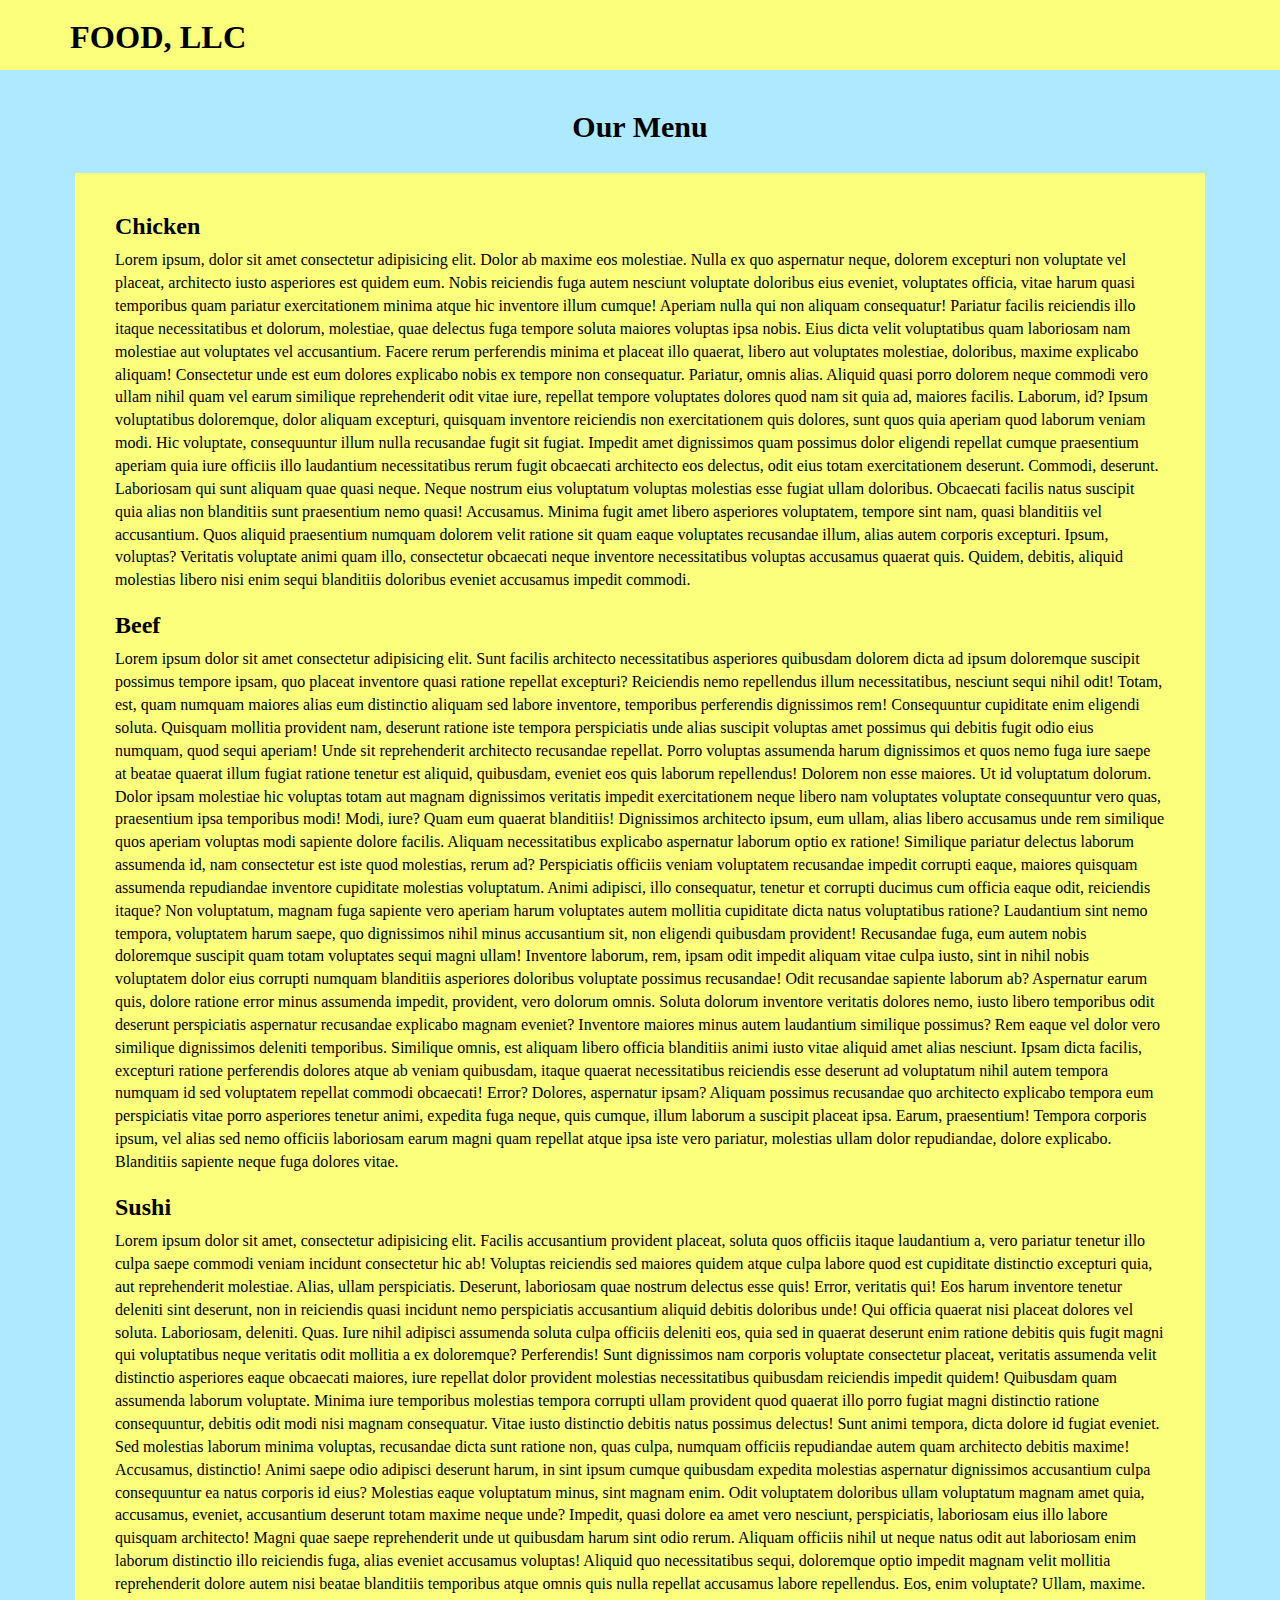
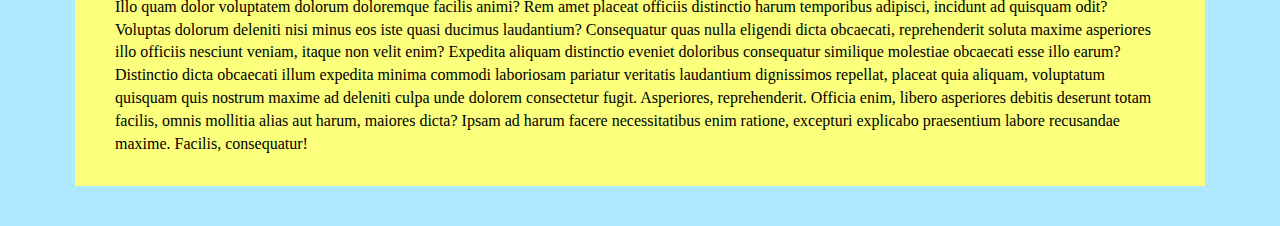
==== module3/index.html @ 85ae1193 "Module 3 assignment" ====
<!DOCTYPE html>
<html lang="en">

<head>
    <meta charset="UTF-8">
    <meta name="viewport" content="width=device-width, initial-scale=1.0">
    <title>Module 3</title>
    <link rel="stylesheet" href="css/bootstrap.min.css">
    <link rel="stylesheet" href="css/style.css">
</head>

<body>
    <header>
        <nav id="header-nav" class="navbar navbar-default">
            <div class="container">
                <div class="navbar-header">
                    <div class="navbar-brand">
                        <a href="index.html">
                            <h1>Food, LLC</h1>
                        </a>
                    </div>

                    <button type="button" class="navbar-toggle collapsed" data-toggle="collapse"
                        data-target="#collapsable-nav" aria-expanded="false">
                        <span class="sr-only">Toggle navigation</span>
                        <span class="icon-bar"></span>
                        <span class="icon-bar"></span>
                        <span class="icon-bar"></span>
                    </button>
                </div>

                <div id="collapsable-nav" class="collapse navbar-collapse">
                    <ul id="nav-list" class="nav navbar-nav visible-xs">
                        <li><a href="#chicken" class="text-center">Chicken</a></li>
                        <li><a href="#beef" class="text-center">Beef</a></li>
                        <li><a href="#sushi" class="text-center">Sushi</a></li>
                    </ul>
                </div>
            </div>
        </nav>
    </header>

    <div id="main-content" class="container">
        <h2 id="page-title" class="text-center">Our Menu</h2>
        <section class="row">
            <div id="main-text" class="col-xs-12">
                <div class="text-background">
                    <h3 id="chicken">Chicken</h3>
                    <p>
                        Lorem ipsum, dolor sit amet consectetur adipisicing elit. Dolor ab maxime eos molestiae. Nulla ex quo aspernatur neque, dolorem excepturi non voluptate vel placeat, architecto iusto asperiores est quidem eum.
                        Nobis reiciendis fuga autem nesciunt voluptate doloribus eius eveniet, voluptates officia, vitae harum quasi temporibus quam pariatur exercitationem minima atque hic inventore illum cumque! Aperiam nulla qui non aliquam consequatur!
                        Pariatur facilis reiciendis illo itaque necessitatibus et dolorum, molestiae, quae delectus fuga tempore soluta maiores voluptas ipsa nobis. Eius dicta velit voluptatibus quam laboriosam nam molestiae aut voluptates vel accusantium.
                        Facere rerum perferendis minima et placeat illo quaerat, libero aut voluptates molestiae, doloribus, maxime explicabo aliquam! Consectetur unde est eum dolores explicabo nobis ex tempore non consequatur. Pariatur, omnis alias.
                        Aliquid quasi porro dolorem neque commodi vero ullam nihil quam vel earum similique reprehenderit odit vitae iure, repellat tempore voluptates dolores quod nam sit quia ad, maiores facilis. Laborum, id?
                        Ipsum voluptatibus doloremque, dolor aliquam excepturi, quisquam inventore reiciendis non exercitationem quis dolores, sunt quos quia aperiam quod laborum veniam modi. Hic voluptate, consequuntur illum nulla recusandae fugit sit fugiat.
                        Impedit amet dignissimos quam possimus dolor eligendi repellat cumque praesentium aperiam quia iure officiis illo laudantium necessitatibus rerum fugit obcaecati architecto eos delectus, odit eius totam exercitationem deserunt. Commodi, deserunt.
                        Laboriosam qui sunt aliquam quae quasi neque. Neque nostrum eius voluptatum voluptas molestias esse fugiat ullam doloribus. Obcaecati facilis natus suscipit quia alias non blanditiis sunt praesentium nemo quasi! Accusamus.
                        Minima fugit amet libero asperiores voluptatem, tempore sint nam, quasi blanditiis vel accusantium. Quos aliquid praesentium numquam dolorem velit ratione sit quam eaque voluptates recusandae illum, alias autem corporis excepturi.
                        Ipsum, voluptas? Veritatis voluptate animi quam illo, consectetur obcaecati neque inventore necessitatibus voluptas accusamus quaerat quis. Quidem, debitis, aliquid molestias libero nisi enim sequi blanditiis doloribus eveniet accusamus impedit commodi.
                    </p>
                    <h3 id="beef">Beef</h3>
                    <p>
                        Lorem ipsum dolor sit amet consectetur adipisicing elit. Sunt facilis architecto necessitatibus asperiores quibusdam dolorem dicta ad ipsum doloremque suscipit possimus tempore ipsam, quo placeat inventore quasi ratione repellat excepturi?
                        Reiciendis nemo repellendus illum necessitatibus, nesciunt sequi nihil odit! Totam, est, quam numquam maiores alias eum distinctio aliquam sed labore inventore, temporibus perferendis dignissimos rem! Consequuntur cupiditate enim eligendi soluta.
                        Quisquam mollitia provident nam, deserunt ratione iste tempora perspiciatis unde alias suscipit voluptas amet possimus qui debitis fugit odio eius numquam, quod sequi aperiam! Unde sit reprehenderit architecto recusandae repellat.
                        Porro voluptas assumenda harum dignissimos et quos nemo fuga iure saepe at beatae quaerat illum fugiat ratione tenetur est aliquid, quibusdam, eveniet eos quis laborum repellendus! Dolorem non esse maiores.
                        Ut id voluptatum dolorum. Dolor ipsam molestiae hic voluptas totam aut magnam dignissimos veritatis impedit exercitationem neque libero nam voluptates voluptate consequuntur vero quas, praesentium ipsa temporibus modi! Modi, iure?
                        Quam eum quaerat blanditiis! Dignissimos architecto ipsum, eum ullam, alias libero accusamus unde rem similique quos aperiam voluptas modi sapiente dolore facilis. Aliquam necessitatibus explicabo aspernatur laborum optio ex ratione!
                        Similique pariatur delectus laborum assumenda id, nam consectetur est iste quod molestias, rerum ad? Perspiciatis officiis veniam voluptatem recusandae impedit corrupti eaque, maiores quisquam assumenda repudiandae inventore cupiditate molestias voluptatum.
                        Animi adipisci, illo consequatur, tenetur et corrupti ducimus cum officia eaque odit, reiciendis itaque? Non voluptatum, magnam fuga sapiente vero aperiam harum voluptates autem mollitia cupiditate dicta natus voluptatibus ratione?
                        Laudantium sint nemo tempora, voluptatem harum saepe, quo dignissimos nihil minus accusantium sit, non eligendi quibusdam provident! Recusandae fuga, eum autem nobis doloremque suscipit quam totam voluptates sequi magni ullam!
                        Inventore laborum, rem, ipsam odit impedit aliquam vitae culpa iusto, sint in nihil nobis voluptatem dolor eius corrupti numquam blanditiis asperiores doloribus voluptate possimus recusandae! Odit recusandae sapiente laborum ab?
                        Aspernatur earum quis, dolore ratione error minus assumenda impedit, provident, vero dolorum omnis. Soluta dolorum inventore veritatis dolores nemo, iusto libero temporibus odit deserunt perspiciatis aspernatur recusandae explicabo magnam eveniet?
                        Inventore maiores minus autem laudantium similique possimus? Rem eaque vel dolor vero similique dignissimos deleniti temporibus. Similique omnis, est aliquam libero officia blanditiis animi iusto vitae aliquid amet alias nesciunt.
                        Ipsam dicta facilis, excepturi ratione perferendis dolores atque ab veniam quibusdam, itaque quaerat necessitatibus reiciendis esse deserunt ad voluptatum nihil autem tempora numquam id sed voluptatem repellat commodi obcaecati! Error?
                        Dolores, aspernatur ipsam? Aliquam possimus recusandae quo architecto explicabo tempora eum perspiciatis vitae porro asperiores tenetur animi, expedita fuga neque, quis cumque, illum laborum a suscipit placeat ipsa. Earum, praesentium!
                        Tempora corporis ipsum, vel alias sed nemo officiis laboriosam earum magni quam repellat atque ipsa iste vero pariatur, molestias ullam dolor repudiandae, dolore explicabo. Blanditiis sapiente neque fuga dolores vitae.
                    </p>
                    <h3 id="sushi">Sushi</h3>
                    <p>
                        Lorem ipsum dolor sit amet, consectetur adipisicing elit. Facilis accusantium provident placeat, soluta quos officiis itaque laudantium a, vero pariatur tenetur illo culpa saepe commodi veniam incidunt consectetur hic ab!
                        Voluptas reiciendis sed maiores quidem atque culpa labore quod est cupiditate distinctio excepturi quia, aut reprehenderit molestiae. Alias, ullam perspiciatis. Deserunt, laboriosam quae nostrum delectus esse quis! Error, veritatis qui!
                        Eos harum inventore tenetur deleniti sint deserunt, non in reiciendis quasi incidunt nemo perspiciatis accusantium aliquid debitis doloribus unde! Qui officia quaerat nisi placeat dolores vel soluta. Laboriosam, deleniti. Quas.
                        Iure nihil adipisci assumenda soluta culpa officiis deleniti eos, quia sed in quaerat deserunt enim ratione debitis quis fugit magni qui voluptatibus neque veritatis odit mollitia a ex doloremque? Perferendis!
                        Sunt dignissimos nam corporis voluptate consectetur placeat, veritatis assumenda velit distinctio asperiores eaque obcaecati maiores, iure repellat dolor provident molestias necessitatibus quibusdam reiciendis impedit quidem! Quibusdam quam assumenda laborum voluptate.
                        Minima iure temporibus molestias tempora corrupti ullam provident quod quaerat illo porro fugiat magni distinctio ratione consequuntur, debitis odit modi nisi magnam consequatur. Vitae iusto distinctio debitis natus possimus delectus!
                        Sunt animi tempora, dicta dolore id fugiat eveniet. Sed molestias laborum minima voluptas, recusandae dicta sunt ratione non, quas culpa, numquam officiis repudiandae autem quam architecto debitis maxime! Accusamus, distinctio!
                        Animi saepe odio adipisci deserunt harum, in sint ipsum cumque quibusdam expedita molestias aspernatur dignissimos accusantium culpa consequuntur ea natus corporis id eius? Molestias eaque voluptatum minus, sint magnam enim.
                        Odit voluptatem doloribus ullam voluptatum magnam amet quia, accusamus, eveniet, accusantium deserunt totam maxime neque unde? Impedit, quasi dolore ea amet vero nesciunt, perspiciatis, laboriosam eius illo labore quisquam architecto!
                        Magni quae saepe reprehenderit unde ut quibusdam harum sint odio rerum. Aliquam officiis nihil ut neque natus odit aut laboriosam enim laborum distinctio illo reiciendis fuga, alias eveniet accusamus voluptas!
                        Aliquid quo necessitatibus sequi, doloremque optio impedit magnam velit mollitia reprehenderit dolore autem nisi beatae blanditiis temporibus atque omnis quis nulla repellat accusamus labore repellendus. Eos, enim voluptate? Ullam, maxime.
                        Illo quam dolor voluptatem dolorum doloremque facilis animi? Rem amet placeat officiis distinctio harum temporibus adipisci, incidunt ad quisquam odit? Voluptas dolorum deleniti nisi minus eos iste quasi ducimus laudantium?
                        Consequatur quas nulla eligendi dicta obcaecati, reprehenderit soluta maxime asperiores illo officiis nesciunt veniam, itaque non velit enim? Expedita aliquam distinctio eveniet doloribus consequatur similique molestiae obcaecati esse illo earum?
                        Distinctio dicta obcaecati illum expedita minima commodi laboriosam pariatur veritatis laudantium dignissimos repellat, placeat quia aliquam, voluptatum quisquam quis nostrum maxime ad deleniti culpa unde dolorem consectetur fugit. Asperiores, reprehenderit.
                        Officia enim, libero asperiores debitis deserunt totam facilis, omnis mollitia alias aut harum, maiores dicta? Ipsam ad harum facere necessitatibus enim ratione, excepturi explicabo praesentium labore recusandae maxime. Facilis, consequatur!
                    </p>
                </div>
            </div>
        </section>
    </div>

    <script src="js/jquery-2.1.4.min.js"></script>
    <script src="js/bootstrap.min.js"></script>
</body>

</html>
---- module3/css/style.css ----
body {
    font-size: 16px;
    color: rgb(0, 0, 0);
    background-color: rgb(174, 233, 255);
    font-family: 'Times New Roman', Times, serif;
    padding-bottom: 40px;
}

#header-nav {
    background-color: rgb(251, 255, 124);
    border-radius: 0;
    border: 0;
    min-height: 70px;
}

.navbar-brand h1 {
    font-family: 'Lora', serif;
    color: rgb(0, 0, 0);
    font-size: 1.8em;
    text-transform: uppercase;
    font-weight: bold;
    margin-top: 10px;
    margin-bottom: 20px;
    line-height: 0.75;
}

.navbar-brand a:hover,
.navbar-brand a:focus {
    text-decoration: none;
}

#nav-list a {
    color: rgb(174, 233, 255);
    font-weight: bold;
}

#nav-list a:hover {
    background: rgb(251, 255, 124);
}

.navbar-header button.navbar-toggle,
.navbar-header .icon-bar {
    border: 1px solid rgb(174, 233, 255);
}

.navbar-header button.navbar-toggle {
    clear: both;
    margin-top: -30px;
}

#page-title {
    font-weight: bold;
    margin-bottom: 30px;
}

#main-text {
    padding-left: 20px;
    padding-right: 20px;
}

.text-background {
    padding: 20px 40px 20px 40px;
    background-color: rgb(251, 255, 124);
    overflow: hidden;
}

h3 {
    font-weight: bold;
}
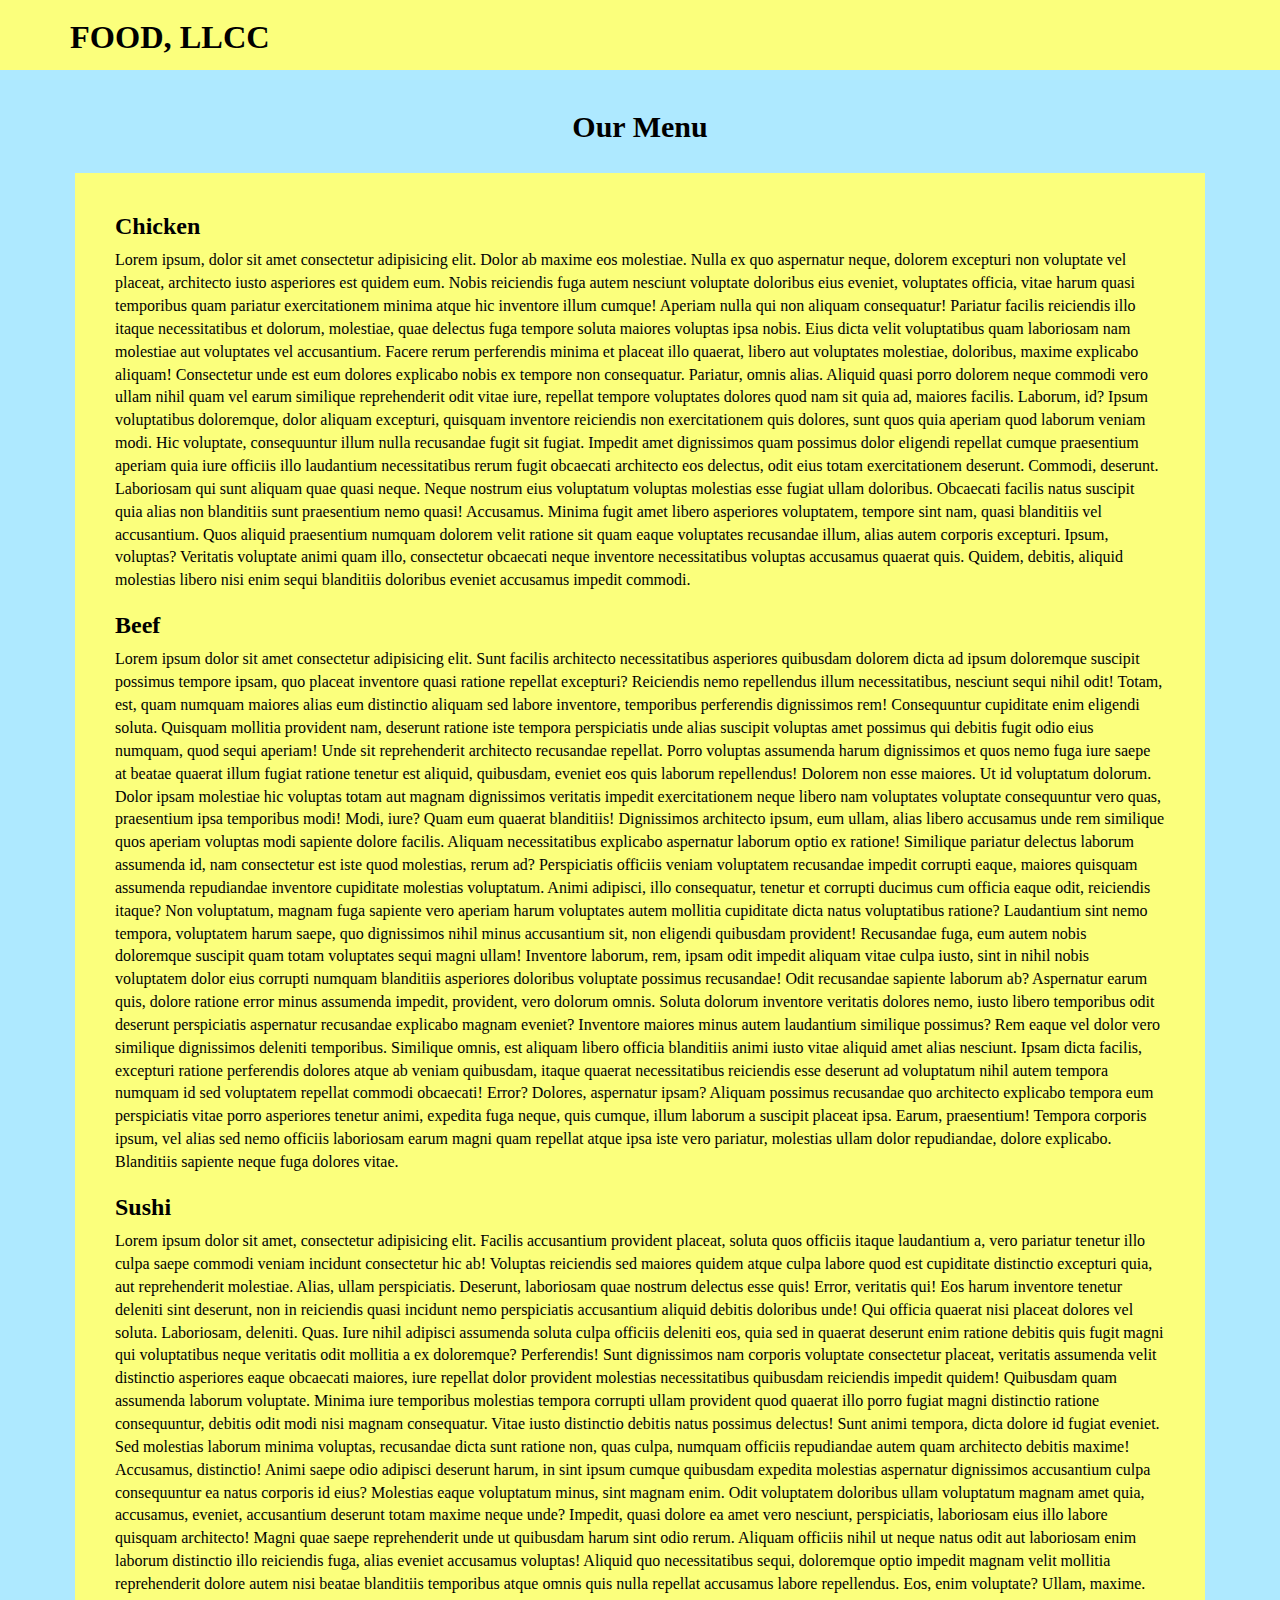
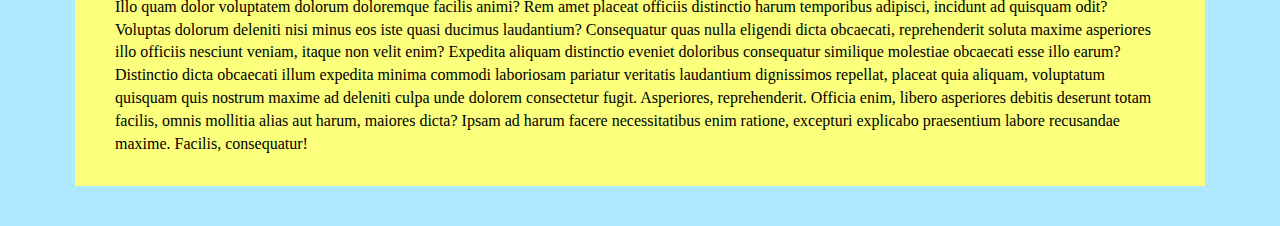
==== commit dfafa2c5: "small changes on modules" ====
--- a/module3/index.html
+++ b/module3/index.html
@@ -16,7 +16,7 @@
                 <div class="navbar-header">
                     <div class="navbar-brand">
                         <a href="index.html">
-                            <h1>Food, LLC</h1>
+                            <h1>Food, LLCC</h1>
                         </a>
                     </div>
 
--- a/module3/css/style.css
+++ b/module3/css/style.css
@@ -30,7 +30,7 @@
 }
 
 #nav-list a {
-    color: rgb(174, 233, 255);
+    color: rgb(0, 0, 0);
     font-weight: bold;
 }
 
